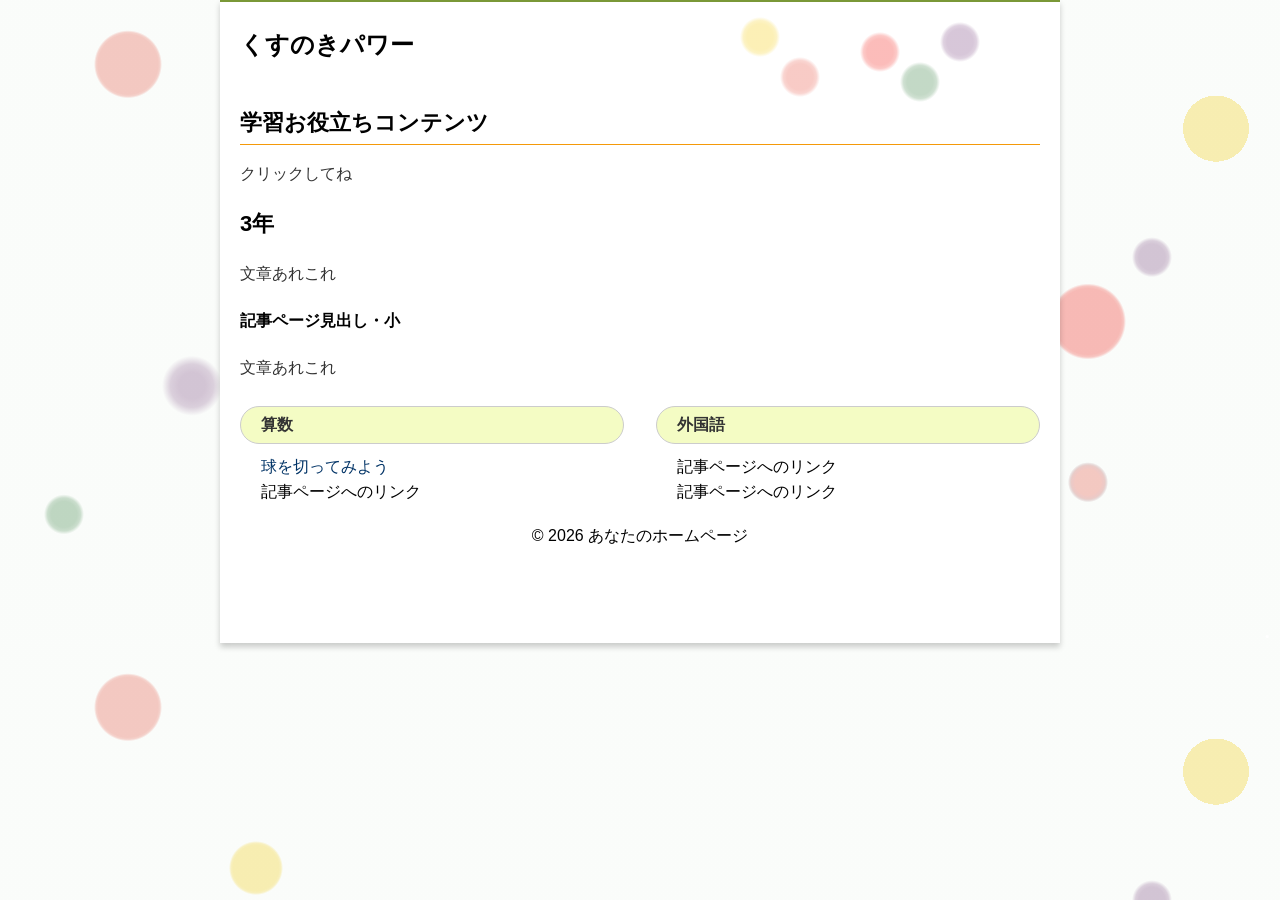
==== index.html @ 3910f348 "Update index.html" ====
<!DOCTYPE html>
<html lang="ja">
<head>
<meta charset="UTF-8">
<title>くすのきパワー</title>
<meta name="keywords" content="ページのキーワードA,B,C">
<meta name="description" content="学習のお役立ちリンク">
<meta name="viewport" content="width=device-width, initial-scale=1">
<link rel="stylesheet" href="index.css">
</head>
<body>
<div id="outer">
<header>
<h1>くすのきパワー</h1>
</header>
<main>
<div id="text">
<h2>学習お役立ちコンテンツ</h2>
<p>クリックしてね</p>
<h3>3年</h3>
<p>文章あれこれ</p>
<h4>記事ページ見出し・小</h4>
<p>文章あれこれ</p>
</div>
</main>
<aside>
<div id="menu">
<div id="left">
<div class="title">算数</div>
<div class="side">
<ul>
<li><a href="ttps://paletadelarcoiris.github.io/kusunoki/球を切ってみよう.html">球を切ってみよう</a></li>
<li>記事ページへのリンク</li>
</ul>
</div>
</div>
<div id="right">
<div class="title">外国語</div>
<div class="side">
<ul>
<li>記事ページへのリンク</li>
<li>記事ページへのリンク</li>
</ul>
</div>
</div></div>
</aside>
<footer>© 2026 あなたのホームページ</footer>
</div>
</body>
</html>
---- index.css ----
@charset "UTF-8";
header {
background: radial-gradient(circle at 99% 99%, #fff 1px, rgba(255, 255, 255, 0.7) 2px), radial-gradient(circle at 90% 40%, #79427f 13px, rgba(121, 66, 127, 0.8), rgba(255, 255, 255, 0) 20px), radial-gradient(circle at 65% 35%, #f5cc0a 13px,  rgba(245, 204, 10, 0.8), rgba(255, 255, 255, 0) 20px), radial-gradient(circle at 70% 75%, #e8503f 13px, rgba(232, 80, 63, 0.8), rgba(255, 255, 255, 0) 20px), radial-gradient(circle at 85% 80%, #377f41 13px, rgba(55, 127, 65, 0.8), rgba(255, 255, 255, 0) 20px), radial-gradient(circle at 80% 50%, #f41f17 13px, rgba(244, 31, 23, 0.8), rgba(255, 255, 255, 0) 20px);
	padding: 0;
	height: 100px;
}
body {
	margin: 0;
	padding: 0;
	background-color: #F8FBF8;
	line-height: 1.6;

    background: radial-gradient(circle at 99% 99%, #fff 1px, rgba(248, 251, 248, 0.7) 2px),
                radial-gradient(circle at 90% 40%, #79427f 13px, rgba(121, 66, 127, 0.8), rgba(255, 255, 255, 0) 20px),
                radial-gradient(circle at 20% 35%, #f5cc0a 23px,  rgba(245, 204, 10, 0.8), rgba(255, 255, 255, 0) 27px),
                radial-gradient(circle at 85% 75%, #e8503f 13px, rgba(232, 80, 63, 0.8), rgba(255, 255, 255, 0) 20px),
                radial-gradient(circle at 5% 80%, #377f41 13px, rgba(55, 127, 65, 0.8), rgba(255, 255, 255, 0) 20px),
                radial-gradient(circle at 85% 50%, #f41f17 33px, rgba(244, 31, 23, 0.8), rgba(255, 255, 255, 0) 38px),
                radial-gradient(circle at 15% 60%, #79427f 13px, rgba(121, 66, 127, 0.8), rgba(255, 255, 255, 0) 30px),
                radial-gradient(circle at 95% 20%, #f5cc0a 33px,  rgba(245, 204, 10, 0.8), rgba(255, 255, 255, 0) 20px),
                radial-gradient(circle at 10% 10%, #e8503f 30px, rgba(232, 80, 63, 0.8), rgba(255, 255, 255, 0) 34px),
                radial-gradient(circle at 80% 90%, #377f41 13px, rgba(55, 127, 65, 0.8), rgba(255, 255, 255, 0) 20px),
                radial-gradient(circle at 85% 75%, #3f4ee8 13px, rgb(55 87 127 / 80%), rgba(255, 255, 255, 0) 20px);
  font-family: "游ゴシック Medium", sans-serif;}
#outer {
	margin: 0 auto;
	width: 800px;
	padding: 0 20px;
	border-top: 2px solid #7A9837;
	background-color: #ffff;
	box-shadow: 0px 4px 6px rgba(0, 0, 0, 0.2);
}
#main {
	padding: 4px 0 0 0;
}
#left {
	width: 48%;
	float: left;
}
#right {
	width: 48%;
	float: right;
}
ul {
	margin: 0 0 0 1em;
	padding: 0;
}
p {
	margin: 1em 0;
	color: #333;
}
img {
	max-width: 100%;
	height: auto;
	border: 0;
}
hr {
	border-width: 1px 0 0 0;
	border-style: solid;
	border-color: #ccc;
	height: 1px;
}
a {
	font-weight: normal;
	color: #003366;
}
h1 {
	font-size: 24px;
	padding: 24px 0 0 0;
	margin: 0;
}
h1 a {
	font-weight: bold;
	color: #8c0000;
	text-decoration: none;
}
h1 a:hover {
	text-decoration: underline;
}
h2 {
	font-size: 22px;
	margin: 0;
	padding: 3px 0 4px 0;
	border-bottom: 1px solid #F49909;
}
h3 {
	font-size: 22px;
	margin: 0;
	padding: 3px 0 4px 0;
}
.side {
	padding: 0 0 4px 0;
}
.side li {
	margin-left: 5px;
	list-style-type: none;
}
.side li a {
	text-decoration: none;
}
.side li a:hover {
	text-decoration: underline;
}
.title {
	box-sizing: border-box;
	margin: 10px 0;
	font-weight: bold;
	padding: 5px 20px;
	color: #333;
	background-color: #F4FCC4;
	border: 1px solid #ccc;
	border-radius: 20px;
}
footer {
	padding-top: 14px;
	height: 120px;
	clear: both;
	text-align: center;
}
footer a {
	color: #444;
}
footer a:hover {
	color: #003366;
}
blockquote {
	border: 1px solid #ccc;
	padding: 5px;
	margin: 10px;
}
@media screen and (max-width: 767px) {
#outer {
	width: 100%;
	padding: 0 10px;
}
#left, #right {
	width: 100%;
	float: none;
	margin-bottom: 20px;
}
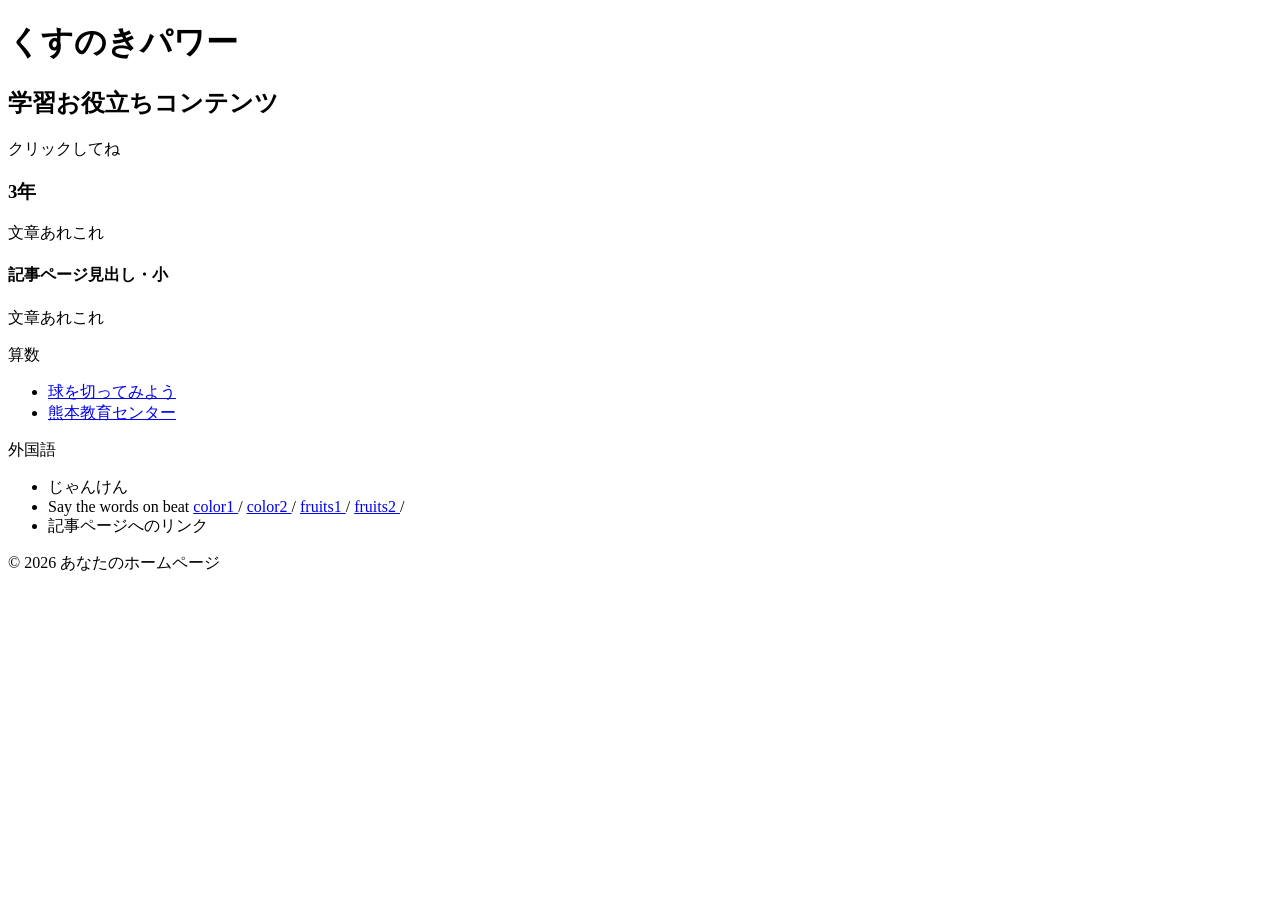
==== commit dfbd973a: "Add files via upload" ====
--- a/index.html
+++ b/index.html
@@ -1,50 +1,85 @@
-<!DOCTYPE html>
-<html lang="ja">
-<head>
-<meta charset="UTF-8">
-<title>くすのきパワー</title>
-<meta name="keywords" content="ページのキーワードA,B,C">
-<meta name="description" content="学習のお役立ちリンク">
-<meta name="viewport" content="width=device-width, initial-scale=1">
-<link rel="stylesheet" href="index.css">
-</head>
-<body>
-<div id="outer">
-<header>
-<h1>くすのきパワー</h1>
-</header>
-<main>
-<div id="text">
-<h2>学習お役立ちコンテンツ</h2>
-<p>クリックしてね</p>
-<h3>3年</h3>
-<p>文章あれこれ</p>
-<h4>記事ページ見出し・小</h4>
-<p>文章あれこれ</p>
-</div>
-</main>
-<aside>
-<div id="menu">
-<div id="left">
-<div class="title">算数</div>
-<div class="side">
-<ul>
-<li><a href="ttps://paletadelarcoiris.github.io/kusunoki/球を切ってみよう.html">球を切ってみよう</a></li>
-<li>記事ページへのリンク</li>
-</ul>
-</div>
-</div>
-<div id="right">
-<div class="title">外国語</div>
-<div class="side">
-<ul>
-<li>記事ページへのリンク</li>
-<li>記事ページへのリンク</li>
-</ul>
-</div>
-</div></div>
-</aside>
-<footer>© 2026 あなたのホームページ</footer>
-</div>
-</body>
-</html>
+<!DOCTYPE html>
+<html lang="ja">
+  <head>
+    <meta charset="UTF-8" />
+    <meta name="viewport" content="width=device-width, initial-scale=1.0" />
+    <title>くすのきパワー</title>
+    <meta name="keywords" content="ページのキーワードA,B,C" />
+    <meta name="description" content="学習のお役立ちリンク" />
+  </head>
+  <body>
+    <h1 class="text-2xl font-bold">くすのきパワー</h1>
+    <h2 class="text-xl font-bold">学習お役立ちコンテンツ</h2>
+    <p>クリックしてね</p>
+    <h3 class="text-lg font-bold">3年</h3>
+    <p>文章あれこれ</p>
+    <h4>記事ページ見出し・小</h4>
+    <p>文章あれこれ</p>
+    <p>算数</p>
+    <ul>
+      <li value="1">
+        <a
+          href="https://paletadelarcoiris.github.io/kusunoki/9entokyu-cut%20a%20sphere.html"
+          class="text-primary underline cursor-pointer"
+        >
+          球を切ってみよう
+        </a>
+      </li>
+      <li value="2">
+        <a
+          href="https://www.kumamoto-kmm.ed.jp/kyouzai/web/tab_menu1.htm"
+          target="_blank"
+          rel="noopener noreferrer"
+          class="text-primary underline cursor-pointer"
+        >
+          熊本教育センター
+        </a>
+      </li>
+    </ul>
+    <p>外国語</p>
+    <ul>
+      <li value="1">じゃんけん</li>
+      <li value="2">
+        Say the words on beat
+        <a
+          href="https://canva.link/hjp0s86kgbhs5rm"
+          target="_blank"
+          rel="noopener noreferrer"
+          class="text-primary underline cursor-pointer"
+        >
+          color1
+        </a>
+        /
+        <a
+          href="https://canva.link/b2mcbl8vw8fpxiq"
+          target="_blank"
+          rel="noopener noreferrer"
+          class="text-primary underline cursor-pointer"
+        >
+          color2
+        </a>
+        /
+        <a
+          href="https://canva.link/qo04ph60xyo9i2i"
+          target="_blank"
+          rel="noopener noreferrer"
+          class="text-primary underline cursor-pointer"
+        >
+          fruits1
+        </a>
+        /
+        <a
+          href="https://canva.link/hv2t7orxpoxz8xu"
+          target="_blank"
+          rel="noopener noreferrer"
+          class="text-primary underline cursor-pointer"
+        >
+          fruits2
+        </a>
+        /
+      </li>
+      <li value="3">記事ページへのリンク</li>
+    </ul>
+    <p>© 2026 あなたのホームページ</p>
+  </body>
+</html>
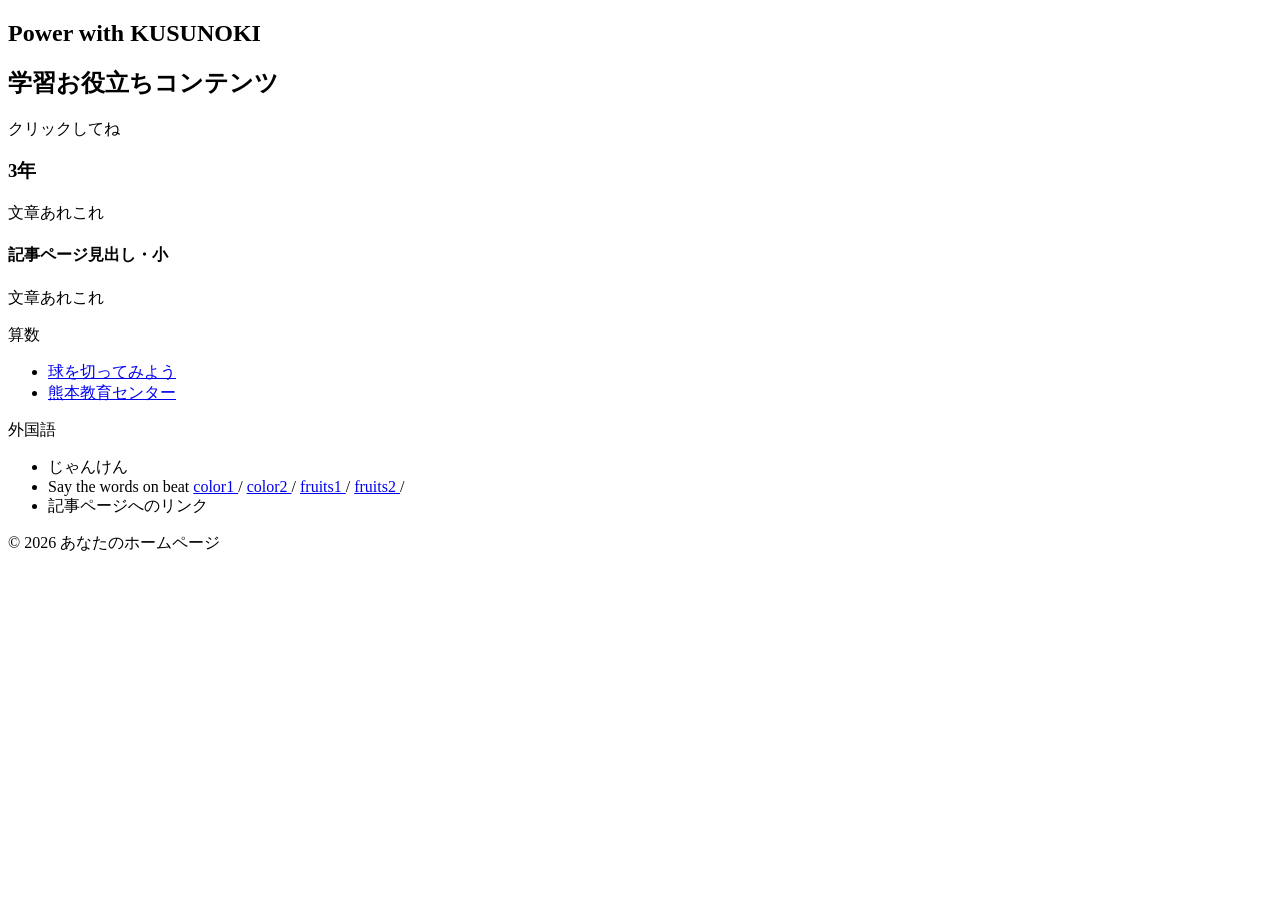
==== commit c8215088: "Add files via upload" ====
--- a/index.html
+++ b/index.html
@@ -8,7 +8,7 @@
     <meta name="description" content="学習のお役立ちリンク" />
   </head>
   <body>
-    <h1 class="text-2xl font-bold">くすのきパワー</h1>
+    <h2 class="text-xl font-bold">Power with KUSUNOKI</h2>
     <h2 class="text-xl font-bold">学習お役立ちコンテンツ</h2>
     <p>クリックしてね</p>
     <h3 class="text-lg font-bold">3年</h3>
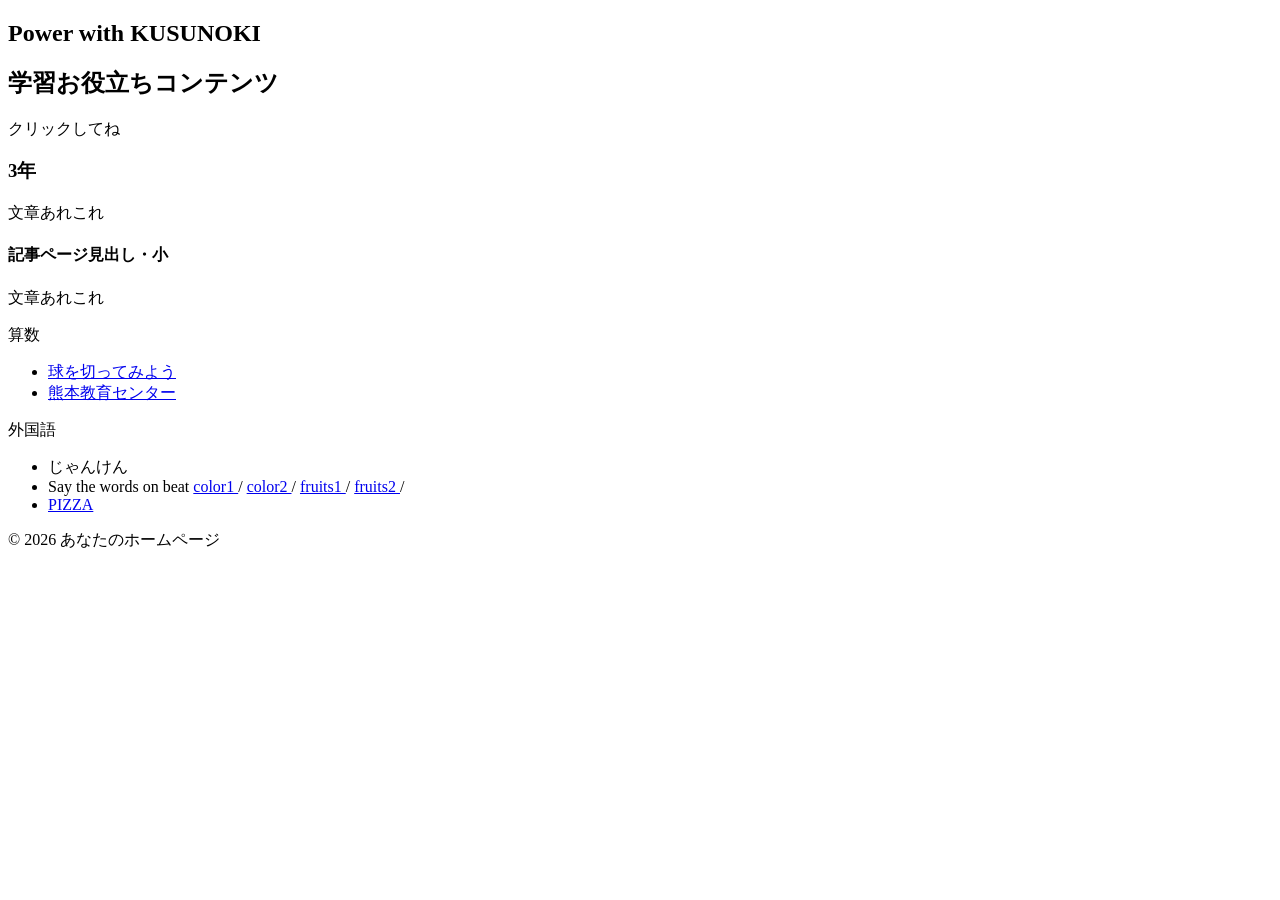
==== commit 0e9ba30e: "Update index.html" ====
--- a/index.html
+++ b/index.html
@@ -78,8 +78,15 @@
         </a>
         /
       </li>
-      <li value="3">記事ページへのリンク</li>
+      <li value="3">
+        
+        <a
+          href="https://paletadelarcoiris.github.io/kusunoki/data_english/pizza/"
+          target="_blank"
+          rel="noopener noreferrer"
+          class="text-primary underline cursor-pointer"
+        >PIZZA</a></li>
     </ul>
     <p>© 2026 あなたのホームページ</p>
   </body>
-</html>+</html>
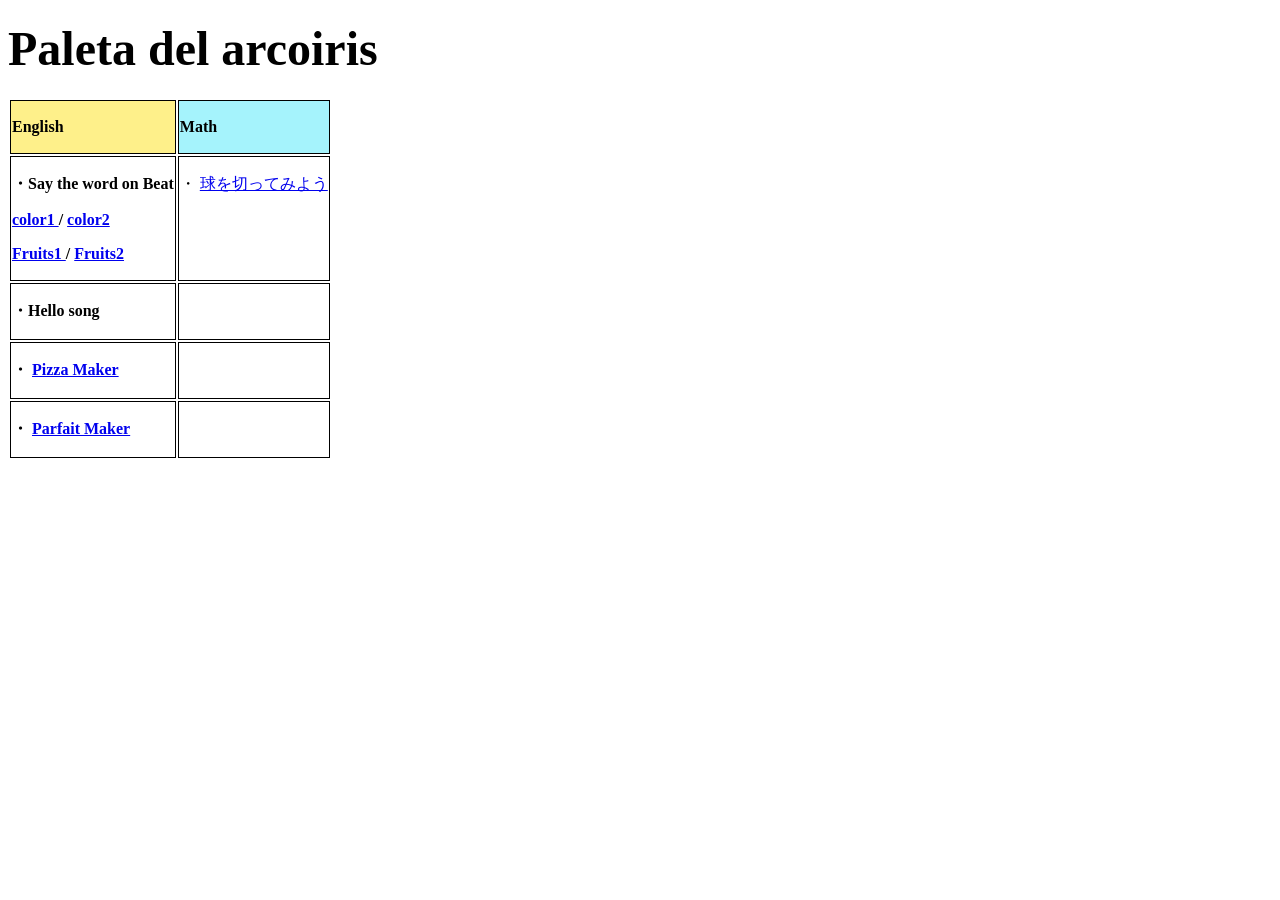
==== commit ea787308: "Add files via upload" ====
--- a/index.html
+++ b/index.html
@@ -3,90 +3,155 @@
   <head>
     <meta charset="UTF-8" />
     <meta name="viewport" content="width=device-width, initial-scale=1.0" />
-    <title>くすのきパワー</title>
-    <meta name="keywords" content="ページのキーワードA,B,C" />
-    <meta name="description" content="学習のお役立ちリンク" />
   </head>
   <body>
-    <h2 class="text-xl font-bold">Power with KUSUNOKI</h2>
-    <h2 class="text-xl font-bold">学習お役立ちコンテンツ</h2>
-    <p>クリックしてね</p>
-    <h3 class="text-lg font-bold">3年</h3>
-    <p>文章あれこれ</p>
-    <h4>記事ページ見出し・小</h4>
-    <p>文章あれこれ</p>
-    <p>算数</p>
-    <ul>
-      <li value="1">
-        <a
-          href="https://paletadelarcoiris.github.io/kusunoki/9entokyu-cut%20a%20sphere.html"
-          class="text-primary underline cursor-pointer"
-        >
-          球を切ってみよう
-        </a>
-      </li>
-      <li value="2">
-        <a
-          href="https://www.kumamoto-kmm.ed.jp/kyouzai/web/tab_menu1.htm"
-          target="_blank"
-          rel="noopener noreferrer"
-          class="text-primary underline cursor-pointer"
-        >
-          熊本教育センター
-        </a>
-      </li>
-    </ul>
-    <p>外国語</p>
-    <ul>
-      <li value="1">じゃんけん</li>
-      <li value="2">
-        Say the words on beat
-        <a
-          href="https://canva.link/hjp0s86kgbhs5rm"
-          target="_blank"
-          rel="noopener noreferrer"
-          class="text-primary underline cursor-pointer"
-        >
-          color1
-        </a>
-        /
-        <a
-          href="https://canva.link/b2mcbl8vw8fpxiq"
-          target="_blank"
-          rel="noopener noreferrer"
-          class="text-primary underline cursor-pointer"
-        >
-          color2
-        </a>
-        /
-        <a
-          href="https://canva.link/qo04ph60xyo9i2i"
-          target="_blank"
-          rel="noopener noreferrer"
-          class="text-primary underline cursor-pointer"
-        >
-          fruits1
-        </a>
-        /
-        <a
-          href="https://canva.link/hv2t7orxpoxz8xu"
-          target="_blank"
-          rel="noopener noreferrer"
-          class="text-primary underline cursor-pointer"
-        >
-          fruits2
-        </a>
-        /
-      </li>
-      <li value="3">
-        
-        <a
-          href="https://paletadelarcoiris.github.io/kusunoki/data_english/pizza/"
-          target="_blank"
-          rel="noopener noreferrer"
-          class="text-primary underline cursor-pointer"
-        >PIZZA</a></li>
-    </ul>
-    <p>© 2026 あなたのホームページ</p>
+    <h1 class="text-2xl font-bold"><span style="font-size: 36pt;">Paleta del arcoiris</span></h1>
+    <table class="border-collapse w-full my-2" style="border-color: FFFFFF; border-width: 0px; border-style: solid;">
+      <tbody>
+        <tr>
+          <th
+            class="border border-border p-2 min-w-[4rem] align-top bg-muted font-bold"
+            style="background-color: rgb(254, 240, 138); border: 1px solid black; vertical-align: top; text-align: start;"
+          >
+            <p>English</p>
+          </th>
+          <th
+            class="border border-border p-2 min-w-[4rem] align-top bg-muted font-bold"
+            style="background-color: rgb(165, 243, 252); border: 1px solid black; vertical-align: top; text-align: start;"
+          >
+            <p>Math</p>
+          </th>
+        </tr>
+        <tr>
+          <th
+            class="border border-border p-2 min-w-[4rem] align-top bg-muted font-bold"
+            style="background-color: rgb(255, 255, 255); border: 1px solid black; vertical-align: top; text-align: start;"
+          >
+            <p style="text-align: left;">・Say the word on Beat</p>
+            <p style="text-align: left;">
+              <a
+                href="https://youtu.be/WKtY2wl0Kzg"
+                target="_blank"
+                rel="noopener noreferrer"
+                title="Say the words on beat - color1"
+                class="text-primary underline cursor-pointer"
+              >
+                color1
+              </a>
+              /
+              <a
+                href="https://youtu.be/MIcOCrPle9w"
+                target="_blank"
+                rel="noopener noreferrer"
+                title="Say the words on beat - color2"
+                class="text-primary underline cursor-pointer"
+              >
+                color2
+              </a>
+            </p>
+            <p style="text-align: left;">
+              <a
+                href="https://youtu.be/jJu4LWbD9Bc"
+                target="_blank"
+                rel="noopener noreferrer"
+                title="Say the words on beat - fruits1"
+                class="text-primary underline cursor-pointer"
+              >
+                Fruits1
+              </a>
+              /
+              <a
+                href="https://youtu.be/lAzHs1ekZ1Q"
+                target="_blank"
+                rel="noopener noreferrer"
+                title="Say the words on beat - Fruits2"
+                class="text-primary underline cursor-pointer"
+              >
+                Fruits2
+              </a>
+            </p>
+          </th>
+          <td
+            class="border border-border p-2 min-w-[4rem] align-top"
+            style="border: 1px solid black; vertical-align: top; text-align: start;"
+          >
+            <p style="text-align: left;">
+              ・
+              <a
+                href="https://paletadelarcoiris.github.io/kusunoki/data_math/9entokyu-cut%20a%20sphere2.html"
+                target="_blank"
+                rel="noopener noreferrer"
+                class="text-primary underline cursor-pointer"
+              >
+                球を切ってみよう
+              </a>
+            </p>
+          </td>
+        </tr>
+        <tr>
+          <th
+            class="border border-border p-2 min-w-[4rem] align-top bg-muted font-bold"
+            style="background-color: rgb(255, 255, 255); border: 1px solid black; vertical-align: top; text-align: start;"
+          >
+            <p style="text-align: left;">・Hello song</p>
+          </th>
+          <td
+            class="border border-border p-2 min-w-[4rem] align-top"
+            style="border: 1px solid black; vertical-align: top; text-align: start;"
+          >
+            <p style="text-align: left;"><br /></p>
+          </td>
+        </tr>
+        <tr>
+          <th
+            class="border border-border p-2 min-w-[4rem] align-top bg-muted font-bold"
+            style="background-color: rgb(255, 255, 255); border: 1px solid black; vertical-align: top; text-align: start;"
+          >
+            <p style="text-align: left;">
+              ・
+              <a
+                href="https://paletadelarcoiris.github.io/kusunoki/data_english/pizza/"
+                target="_blank"
+                rel="noopener noreferrer"
+                class="text-primary underline cursor-pointer"
+              >
+                Pizza Maker
+              </a>
+            </p>
+          </th>
+          <td
+            class="border border-border p-2 min-w-[4rem] align-top"
+            style="border: 1px solid black; vertical-align: top; text-align: start;"
+          >
+            <p style="text-align: left;"><br /></p>
+          </td>
+        </tr>
+        <tr>
+          <th
+            class="border border-border p-2 min-w-[4rem] align-top bg-muted font-bold"
+            style="background-color: rgb(255, 255, 255); border: 1px solid black; vertical-align: top; text-align: start;"
+          >
+            <p style="text-align: left;">
+              ・
+              <a
+                href="https://paletadelarcoiris.github.io/kusunoki/data_english/parfait/"
+                target="_blank"
+                rel="noopener noreferrer"
+                class="text-primary underline cursor-pointer"
+              >
+                Parfait Maker
+              </a>
+            </p>
+          </th>
+          <td
+            class="border border-border p-2 min-w-[4rem] align-top"
+            style="border: 1px solid black; vertical-align: top; text-align: start;"
+          >
+            <p style="text-align: left;"><br /></p>
+          </td>
+        </tr>
+      </tbody>
+    </table>
+    <p><br /></p>
   </body>
-</html>
+</html>
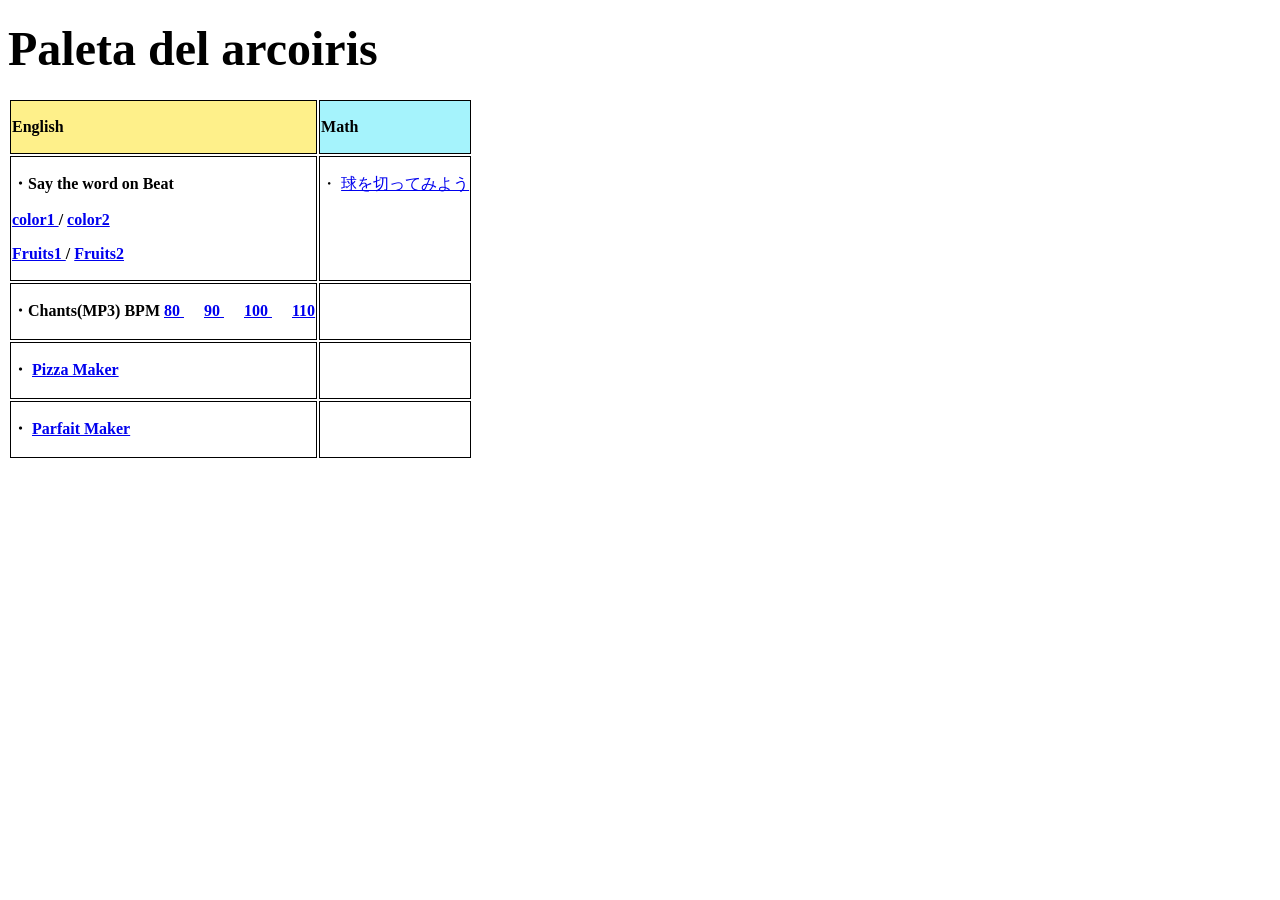
==== commit 9217e4f3: "Add files via upload" ====
--- a/index.html
+++ b/index.html
@@ -93,7 +93,44 @@
             class="border border-border p-2 min-w-[4rem] align-top bg-muted font-bold"
             style="background-color: rgb(255, 255, 255); border: 1px solid black; vertical-align: top; text-align: start;"
           >
-            <p style="text-align: left;">・Hello song</p>
+            <p style="text-align: left;">
+              ・Chants(MP3) BPM
+              <a
+                href="https://paletadelarcoiris.github.io/kusunoki/data_english/80bpm.mp3"
+                target="_blank"
+                rel="noopener noreferrer"
+                class="text-primary underline cursor-pointer"
+              >
+                80
+              </a>
+              　
+              <a
+                href="https://paletadelarcoiris.github.io/kusunoki/data_english/90bpm.mp3"
+                target="_blank"
+                rel="noopener noreferrer"
+                class="text-primary underline cursor-pointer"
+              >
+                90
+              </a>
+              　
+              <a
+                href="https://paletadelarcoiris.github.io/kusunoki/data_english/100bpm.mp3"
+                target="_blank"
+                rel="noopener noreferrer"
+                class="text-primary underline cursor-pointer"
+              >
+                100
+              </a>
+              　
+              <a
+                href="https://paletadelarcoiris.github.io/kusunoki/data_english/110bpm.mp3"
+                target="_blank"
+                rel="noopener noreferrer"
+                class="text-primary underline cursor-pointer"
+              >
+                110
+              </a>
+            </p>
           </th>
           <td
             class="border border-border p-2 min-w-[4rem] align-top"
